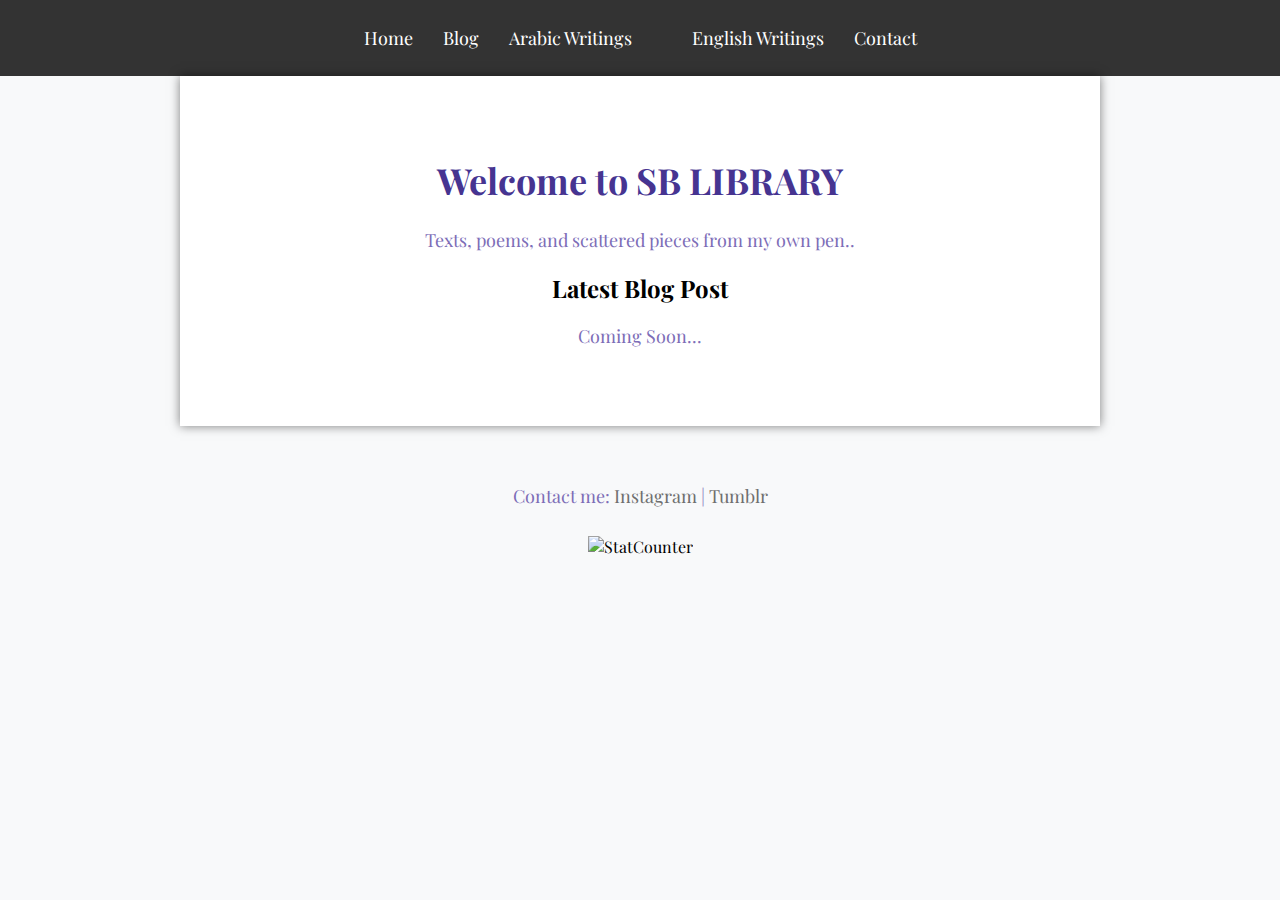
==== index.htm @ 9e7b7235 "index.htm" ====
<!DOCTYPE html>
<html lang="en">
<head>
    <meta charset="UTF-8">
    <meta name="viewport" content="width=device-width, initial-scale=1.0">
    <title>Boushwrites</title>
    <link rel="stylesheet" href="style.css">
</head>
<body>

    <!-- NAVIGATION -->
    <nav>
        <ul>
            <li><a href="index.html">Home</a></li>
        <li><a href="blog.html">Blog</a></li>
       <li><a href="arabic.htm">Arabic Writings</a><li>

        <li><a href="english.html">English Writings</a></li>
            <li><a href="https://instagram.com/_samtoutcourt_" target="_blank">Contact</a></li>
        </ul>
    </nav>

    <!-- MAIN CONTENT -->
    <div class="container">
        <h1>Welcome to SB LIBRARY</h1>

    
        <p>Texts, poems, and scattered pieces from my own pen..</p>

        <h2>Latest Blog Post</h2>
        <p>Coming Soon...</p>
    </div>
<footer>
    <p>
        Contact me: 
        <a href="https://instagram.com/_samtoutcourt_" target="_blank">Instagram</a> | 
        <a href="https://boushwrites.tumblr.com" target="_blank">Tumblr</a>
    </p>
</footer>
<head>
    <meta charset="UTF-8">
    <meta name="viewport" content="width=device-width, initial-scale=1.0">
    <title>My Website</title>
    <link href="https://fonts.googleapis.com/css2?family=Playfair+Display:wght@700&family=Lora:wght@400&display=swap" rel="stylesheet">
    <link rel="stylesheet" href="style.css">
<script type="text/javascript">
var sc_project=13096805; 
var sc_invisible=1; 
var sc_security="599ef916"; 
var sc_https=1; 
var sc_remove_link=1;
</script>
<script type="text/javascript" src="https://www.statcounter.com/counter/counter.js" async></script>
<img src="https://c.statcounter.com/13096805/0/599ef916/" alt="StatCounter">
<script data-goatcounter="https://130699.goatcounter.com/count"
        async src="//gc.zgo.at/count.js"></script>
    <!-- Clicky Tracking Code (No Badge) -->
<script async src="//static.getclicky.com/your-site-id.js"></script>
<noscript><p><img alt="Clicky" width="1" height="1" src="//in.getclicky.com/your-site-id.gif" /></p></noscript>


</body>
</html>
---- style.css ----
/* GENERAL STYLING */
body {
    font-family: Playfair Display, sans-serif;
    text-align: center; /* Center text content */
    margin: 0;
    padding: 0;
    background-color: #f8f9fa; /* Light gray background */
}

/* NAVIGATION */
nav {
    background-color: #333; /* Dark background */
    padding: 10px 0;
}

nav ul {
    list-style: none;
    padding: 0;
    display: flex; /* Makes it horizontal */
    justify-content: center; /* Centers links */
}

nav ul li {
    margin: 0 15px; /* Adds spacing */
    color: #7D6DB7;
}

nav ul li a {
    color: white;
    text-decoration: none;
    font-size: 18px;
}

/* HEADERS */
h1 {
    font-size: 36px;
    margin-top: 20px;
    color: #463491;
}

p {
    font-size: 18px;
    color: #7D6DB7;
}

/* CONTAINER TO CENTER CONTENT */
.container {
    max-width: 800px;
    margin: auto;
    padding: 60px;
    background: white;
    box-shadow: 0px 0px 10px rgba(0, 0, 0, 0.5);
}
body {
    background-image: url(https://sadhost.neocities.org/images/tiles/move_heart.gif); 
    background-size: auto; /* Makes it cover the whole screen */
    background-position: center; /* Centers the image */
    background-attachment: fixed; /* Makes it stay still while scrolling */
    background-repeat: repeat; /* Prevents it from repeating */
}
html {
    scroll-behavior: smooth;
}
footer {
    background: none; /* No background */
    color: #6F6F6F; /* Subtle gray color */
    text-align: center;
    font-size: 12px; /* Make it small */
    padding: 10px 0;
    margin-top: 30px;
}

footer a {
    color: #6F6F6F; /* Match the text color */
    text-decoration: none;
}

footer a:hover {
    text-decoration: underline;
}
.writing-box {
    width: 80%; /* Adjust width as needed */
    max-width: 900px; /* Optional: limits how wide it gets */
    min-height: 100vh; /* Makes it at least the full height of the screen */
    padding: 20px;
    background-color: rgba(255, 255, 255, 0.9); /* Light background */
    border-radius: 10px; /* Soft edges */
    box-shadow: 0 4px 10px rgba(0, 0, 0, 0.1); /* Adds a shadow */
    overflow-y: auto; /* Enables scrolling inside if needed */
}
.writing-box {
    width: 80%; /* Adjust width as needed */
    max-width: 600px; /* Keeps it from getting too wide */
    min-height: 100vh; /* Stretches it as long as the screen */
    padding: 20px;
    background-color: rgba(255, 255, 255, 0.9); /* Light background */
    border-radius: 10px; /* Soft edges */
    box-shadow: 0 4px 10px rgba(0, 0, 0, 0.1); /* Adds a shadow */

    /* CENTERING */
    margin: 0 auto; /* Centers it horizontally */
    display: flex;
    flex-direction: column;
    align-items: center;
}
---- style.css ----
/* GENERAL STYLING */
body {
    font-family: Playfair Display, sans-serif;
    text-align: center; /* Center text content */
    margin: 0;
    padding: 0;
    background-color: #f8f9fa; /* Light gray background */
}

/* NAVIGATION */
nav {
    background-color: #333; /* Dark background */
    padding: 10px 0;
}

nav ul {
    list-style: none;
    padding: 0;
    display: flex; /* Makes it horizontal */
    justify-content: center; /* Centers links */
}

nav ul li {
    margin: 0 15px; /* Adds spacing */
    color: #7D6DB7;
}

nav ul li a {
    color: white;
    text-decoration: none;
    font-size: 18px;
}

/* HEADERS */
h1 {
    font-size: 36px;
    margin-top: 20px;
    color: #463491;
}

p {
    font-size: 18px;
    color: #7D6DB7;
}

/* CONTAINER TO CENTER CONTENT */
.container {
    max-width: 800px;
    margin: auto;
    padding: 60px;
    background: white;
    box-shadow: 0px 0px 10px rgba(0, 0, 0, 0.5);
}
body {
    background-image: url(https://sadhost.neocities.org/images/tiles/move_heart.gif); 
    background-size: auto; /* Makes it cover the whole screen */
    background-position: center; /* Centers the image */
    background-attachment: fixed; /* Makes it stay still while scrolling */
    background-repeat: repeat; /* Prevents it from repeating */
}
html {
    scroll-behavior: smooth;
}
footer {
    background: none; /* No background */
    color: #6F6F6F; /* Subtle gray color */
    text-align: center;
    font-size: 12px; /* Make it small */
    padding: 10px 0;
    margin-top: 30px;
}

footer a {
    color: #6F6F6F; /* Match the text color */
    text-decoration: none;
}

footer a:hover {
    text-decoration: underline;
}
.writing-box {
    width: 80%; /* Adjust width as needed */
    max-width: 900px; /* Optional: limits how wide it gets */
    min-height: 100vh; /* Makes it at least the full height of the screen */
    padding: 20px;
    background-color: rgba(255, 255, 255, 0.9); /* Light background */
    border-radius: 10px; /* Soft edges */
    box-shadow: 0 4px 10px rgba(0, 0, 0, 0.1); /* Adds a shadow */
    overflow-y: auto; /* Enables scrolling inside if needed */
}
.writing-box {
    width: 80%; /* Adjust width as needed */
    max-width: 600px; /* Keeps it from getting too wide */
    min-height: 100vh; /* Stretches it as long as the screen */
    padding: 20px;
    background-color: rgba(255, 255, 255, 0.9); /* Light background */
    border-radius: 10px; /* Soft edges */
    box-shadow: 0 4px 10px rgba(0, 0, 0, 0.1); /* Adds a shadow */

    /* CENTERING */
    margin: 0 auto; /* Centers it horizontally */
    display: flex;
    flex-direction: column;
    align-items: center;
}
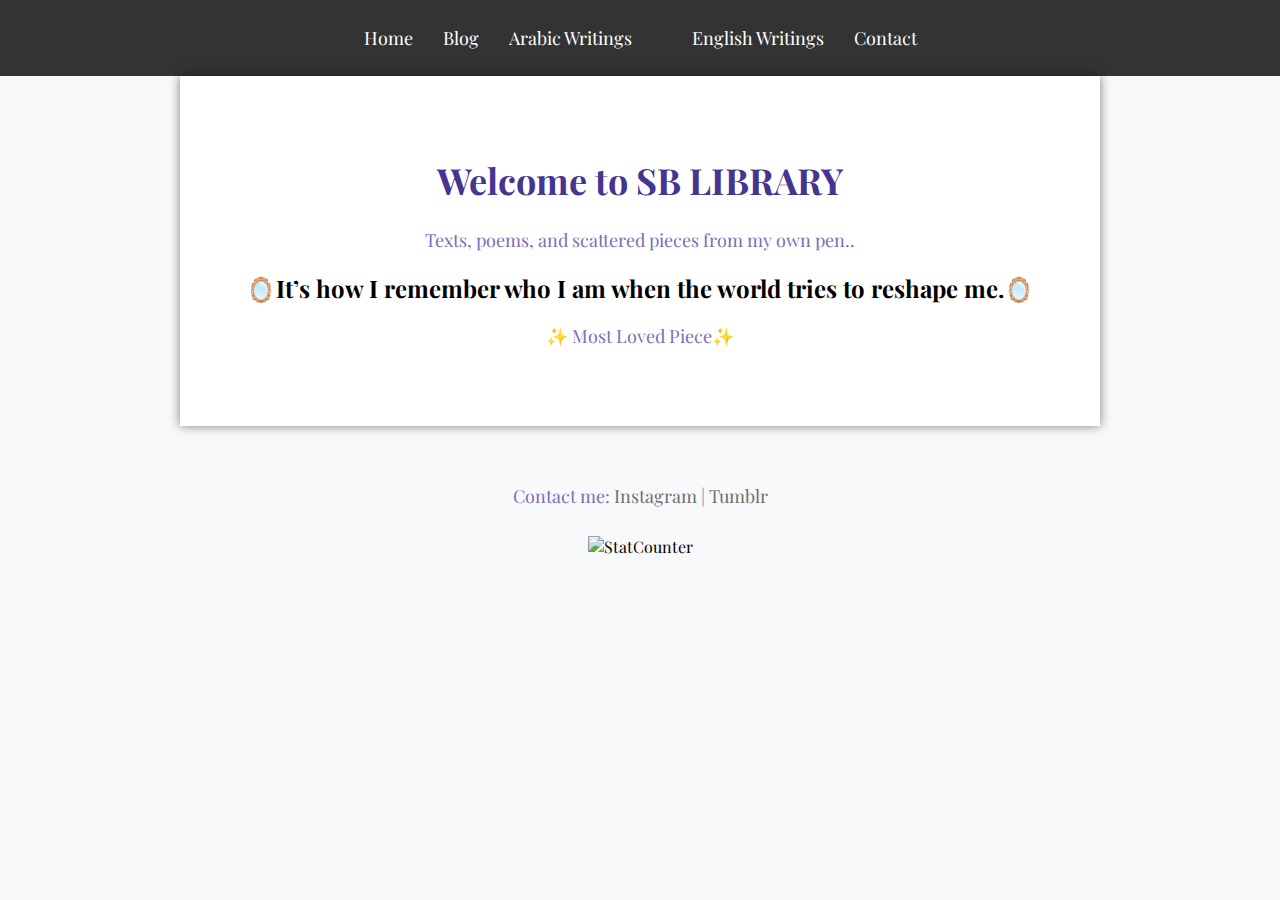
==== commit f67cb37d: "index.htm" ====
--- a/index.htm
+++ b/index.htm
@@ -15,7 +15,7 @@
         <li><a href="blog.html">Blog</a></li>
        <li><a href="arabic.htm">Arabic Writings</a><li>
 
-        <li><a href="english.html">English Writings</a></li>
+        <li><a href="english.htm">English Writings</a></li>
             <li><a href="https://instagram.com/_samtoutcourt_" target="_blank">Contact</a></li>
         </ul>
     </nav>
@@ -27,8 +27,8 @@
     
         <p>Texts, poems, and scattered pieces from my own pen..</p>
 
-        <h2>Latest Blog Post</h2>
-        <p>Coming Soon...</p>
+        <h2>🪞It’s how I remember who I am when the world tries to reshape me.🪞</h2>
+        <p>✨ Most Loved Piece✨</p>
     </div>
 <footer>
     <p>
@@ -54,10 +54,16 @@
 <img src="https://c.statcounter.com/13096805/0/599ef916/" alt="StatCounter">
 <script data-goatcounter="https://130699.goatcounter.com/count"
         async src="//gc.zgo.at/count.js"></script>
-    <!-- Clicky Tracking Code (No Badge) -->
-<script async src="//static.getclicky.com/your-site-id.js"></script>
-<noscript><p><img alt="Clicky" width="1" height="1" src="//in.getclicky.com/your-site-id.gif" /></p></noscript>
+  <!-- Clicky Tracking Code (No Badge) -->
+<script async src="https://static.getclicky.com/js"></script>
+<script>
+  var clicky_site_ids = clicky_site_ids || [];
+  clicky_site_ids.push(
+101479426);
+<script async data-id="101481353" src="//static.getclicky.com/js"></script>
+<noscript><p><img alt="Clicky" width="1" height="1" src="//in.getclicky.com/101481353ns.gif" /></p></noscript>
 
+</script>
 
 </body>
 </html>
--- a/style.css
+++ b/style.css
@@ -1,27 +1,36 @@
 /* GENERAL STYLING */
 body {
     font-family: Playfair Display, sans-serif;
-    text-align: center; /* Center text content */
+    text-align: center;
     margin: 0;
     padding: 0;
-    background-color: #f8f9fa; /* Light gray background */
+    background-color: #f8f9fa;
+    background-image: url(https://sadhost.neocities.org/images/tiles/move_heart.gif); 
+    background-size: auto;
+    background-position: center;
+    background-attachment: fixed;
+    background-repeat: repeat;
+}
+
+html {
+    scroll-behavior: smooth;
 }
 
 /* NAVIGATION */
 nav {
-    background-color: #333; /* Dark background */
+    background-color: #333;
     padding: 10px 0;
 }
 
 nav ul {
     list-style: none;
     padding: 0;
-    display: flex; /* Makes it horizontal */
-    justify-content: center; /* Centers links */
+    display: flex;
+    justify-content: center;
 }
 
 nav ul li {
-    margin: 0 15px; /* Adds spacing */
+    margin: 0 15px;
     color: #7D6DB7;
 }
 
@@ -51,55 +60,96 @@
     background: white;
     box-shadow: 0px 0px 10px rgba(0, 0, 0, 0.5);
 }
-body {
-    background-image: url(https://sadhost.neocities.org/images/tiles/move_heart.gif); 
-    background-size: auto; /* Makes it cover the whole screen */
-    background-position: center; /* Centers the image */
-    background-attachment: fixed; /* Makes it stay still while scrolling */
-    background-repeat: repeat; /* Prevents it from repeating */
-}
-html {
-    scroll-behavior: smooth;
-}
+
+/* FOOTER */
 footer {
-    background: none; /* No background */
-    color: #6F6F6F; /* Subtle gray color */
+    background: none;
+    color: #6F6F6F;
     text-align: center;
-    font-size: 12px; /* Make it small */
+    font-size: 12px;
     padding: 10px 0;
     margin-top: 30px;
 }
 
 footer a {
-    color: #6F6F6F; /* Match the text color */
+    color: #6F6F6F;
     text-decoration: none;
 }
 
 footer a:hover {
     text-decoration: underline;
 }
+
+/* GRID SYSTEM */
+.grid-container {
+    display: grid;
+    grid-template-columns: repeat(auto-fit, minmax(250px, 1fr)); /* Adjusts based on screen size */
+    gap: 15px;
+    justify-content: center;
+    align-items: start; /* Prevents stretching */
+}
+
+/* WRITING BOX */
 .writing-box {
-    width: 80%; /* Adjust width as needed */
-    max-width: 900px; /* Optional: limits how wide it gets */
-    min-height: 100vh; /* Makes it at least the full height of the screen */
+    width: 100%;
+    max-width: 400px; /* Keeps it from stretching too much */
+    height: auto; /* Prevents excessive height */
+    padding: 15px;
+    background-color: rgba(255, 255, 255, 0.9);
+    border-radius: 10px;
+    box-shadow: 0 4px 10px rgba(0, 0, 0, 0.1);
+    cursor: pointer;
+    transition: 0.3s;
+    text-align: center;
+}
+
+.writing-box:hover {
+    background-color: #ddd;
+}
+
+/* RESPONSIVE FIX FOR MOBILE */
+@media (max-width: 768px) {
+    .grid-container {
+        grid-template-columns: 1fr; /* Makes a single column grid on small screens */
+        gap: 10px;
+    }
+
+    .writing-box {
+        max-width: 90%;
+        padding: 15px;
+        height: auto; /* Ensure it doesn't stretch */
+    }
+}
+.full-writing {
+    display: none; /* 🔴 THIS ENSURES THEY ARE HIDDEN INITIALLY */
+    background-color: white;
     padding: 20px;
-    background-color: rgba(255, 255, 255, 0.9); /* Light background */
-    border-radius: 10px; /* Soft edges */
-    box-shadow: 0 4px 10px rgba(0, 0, 0, 0.1); /* Adds a shadow */
-    overflow-y: auto; /* Enables scrolling inside if needed */
+    position: fixed;
+    top: 50%;
+    left: 50%;
+    transform: translate(-50%, -50%);
+    z-index: 1000;
+    border-radius: 10px;
+    box-shadow: 0 4px 10px rgba(0, 0, 0, 0.3);
+    width: 80%;
+    max-width: 600px;
 }
-.writing-box {
-    width: 80%; /* Adjust width as needed */
-    max-width: 600px; /* Keeps it from getting too wide */
-    min-height: 100vh; /* Stretches it as long as the screen */
-    padding: 20px;
-    background-color: rgba(255, 255, 255, 0.9); /* Light background */
-    border-radius: 10px; /* Soft edges */
-    box-shadow: 0 4px 10px rgba(0, 0, 0, 0.1); /* Adds a shadow */
 
-    /* CENTERING */
-    margin: 0 auto; /* Centers it horizontally */
-    display: flex;
-    flex-direction: column;
-    align-items: center;
+.full-writing button {
+    position: absolute;
+    top: 10px;
+    right: 10px;
+    background-color: red;
+    color: white;
+    border: none;
+    padding: 5px 10px;
+    cursor: pointer;
 }
+#textContainer {
+  width: 100%; /* Adjust as needed */
+  height: 400px; /* Adjust as needed */
+  overflow-y: auto; /* Enables vertical scrolling */
+  white-space: pre-wrap; /* Preserves line breaks */
+  padding: 10px;
+  border: 1px solid #ccc; /* Optional, just for visibility */
+}
--- a/style.css
+++ b/style.css
@@ -1,27 +1,36 @@
 /* GENERAL STYLING */
 body {
     font-family: Playfair Display, sans-serif;
-    text-align: center; /* Center text content */
+    text-align: center;
     margin: 0;
     padding: 0;
-    background-color: #f8f9fa; /* Light gray background */
+    background-color: #f8f9fa;
+    background-image: url(https://sadhost.neocities.org/images/tiles/move_heart.gif); 
+    background-size: auto;
+    background-position: center;
+    background-attachment: fixed;
+    background-repeat: repeat;
+}
+
+html {
+    scroll-behavior: smooth;
 }
 
 /* NAVIGATION */
 nav {
-    background-color: #333; /* Dark background */
+    background-color: #333;
     padding: 10px 0;
 }
 
 nav ul {
     list-style: none;
     padding: 0;
-    display: flex; /* Makes it horizontal */
-    justify-content: center; /* Centers links */
+    display: flex;
+    justify-content: center;
 }
 
 nav ul li {
-    margin: 0 15px; /* Adds spacing */
+    margin: 0 15px;
     color: #7D6DB7;
 }
 
@@ -51,55 +60,96 @@
     background: white;
     box-shadow: 0px 0px 10px rgba(0, 0, 0, 0.5);
 }
-body {
-    background-image: url(https://sadhost.neocities.org/images/tiles/move_heart.gif); 
-    background-size: auto; /* Makes it cover the whole screen */
-    background-position: center; /* Centers the image */
-    background-attachment: fixed; /* Makes it stay still while scrolling */
-    background-repeat: repeat; /* Prevents it from repeating */
-}
-html {
-    scroll-behavior: smooth;
-}
+
+/* FOOTER */
 footer {
-    background: none; /* No background */
-    color: #6F6F6F; /* Subtle gray color */
+    background: none;
+    color: #6F6F6F;
     text-align: center;
-    font-size: 12px; /* Make it small */
+    font-size: 12px;
     padding: 10px 0;
     margin-top: 30px;
 }
 
 footer a {
-    color: #6F6F6F; /* Match the text color */
+    color: #6F6F6F;
     text-decoration: none;
 }
 
 footer a:hover {
     text-decoration: underline;
 }
+
+/* GRID SYSTEM */
+.grid-container {
+    display: grid;
+    grid-template-columns: repeat(auto-fit, minmax(250px, 1fr)); /* Adjusts based on screen size */
+    gap: 15px;
+    justify-content: center;
+    align-items: start; /* Prevents stretching */
+}
+
+/* WRITING BOX */
 .writing-box {
-    width: 80%; /* Adjust width as needed */
-    max-width: 900px; /* Optional: limits how wide it gets */
-    min-height: 100vh; /* Makes it at least the full height of the screen */
+    width: 100%;
+    max-width: 400px; /* Keeps it from stretching too much */
+    height: auto; /* Prevents excessive height */
+    padding: 15px;
+    background-color: rgba(255, 255, 255, 0.9);
+    border-radius: 10px;
+    box-shadow: 0 4px 10px rgba(0, 0, 0, 0.1);
+    cursor: pointer;
+    transition: 0.3s;
+    text-align: center;
+}
+
+.writing-box:hover {
+    background-color: #ddd;
+}
+
+/* RESPONSIVE FIX FOR MOBILE */
+@media (max-width: 768px) {
+    .grid-container {
+        grid-template-columns: 1fr; /* Makes a single column grid on small screens */
+        gap: 10px;
+    }
+
+    .writing-box {
+        max-width: 90%;
+        padding: 15px;
+        height: auto; /* Ensure it doesn't stretch */
+    }
+}
+.full-writing {
+    display: none; /* 🔴 THIS ENSURES THEY ARE HIDDEN INITIALLY */
+    background-color: white;
     padding: 20px;
-    background-color: rgba(255, 255, 255, 0.9); /* Light background */
-    border-radius: 10px; /* Soft edges */
-    box-shadow: 0 4px 10px rgba(0, 0, 0, 0.1); /* Adds a shadow */
-    overflow-y: auto; /* Enables scrolling inside if needed */
+    position: fixed;
+    top: 50%;
+    left: 50%;
+    transform: translate(-50%, -50%);
+    z-index: 1000;
+    border-radius: 10px;
+    box-shadow: 0 4px 10px rgba(0, 0, 0, 0.3);
+    width: 80%;
+    max-width: 600px;
 }
-.writing-box {
-    width: 80%; /* Adjust width as needed */
-    max-width: 600px; /* Keeps it from getting too wide */
-    min-height: 100vh; /* Stretches it as long as the screen */
-    padding: 20px;
-    background-color: rgba(255, 255, 255, 0.9); /* Light background */
-    border-radius: 10px; /* Soft edges */
-    box-shadow: 0 4px 10px rgba(0, 0, 0, 0.1); /* Adds a shadow */
 
-    /* CENTERING */
-    margin: 0 auto; /* Centers it horizontally */
-    display: flex;
-    flex-direction: column;
-    align-items: center;
+.full-writing button {
+    position: absolute;
+    top: 10px;
+    right: 10px;
+    background-color: red;
+    color: white;
+    border: none;
+    padding: 5px 10px;
+    cursor: pointer;
 }
+#textContainer {
+  width: 100%; /* Adjust as needed */
+  height: 400px; /* Adjust as needed */
+  overflow-y: auto; /* Enables vertical scrolling */
+  white-space: pre-wrap; /* Preserves line breaks */
+  padding: 10px;
+  border: 1px solid #ccc; /* Optional, just for visibility */
+}
